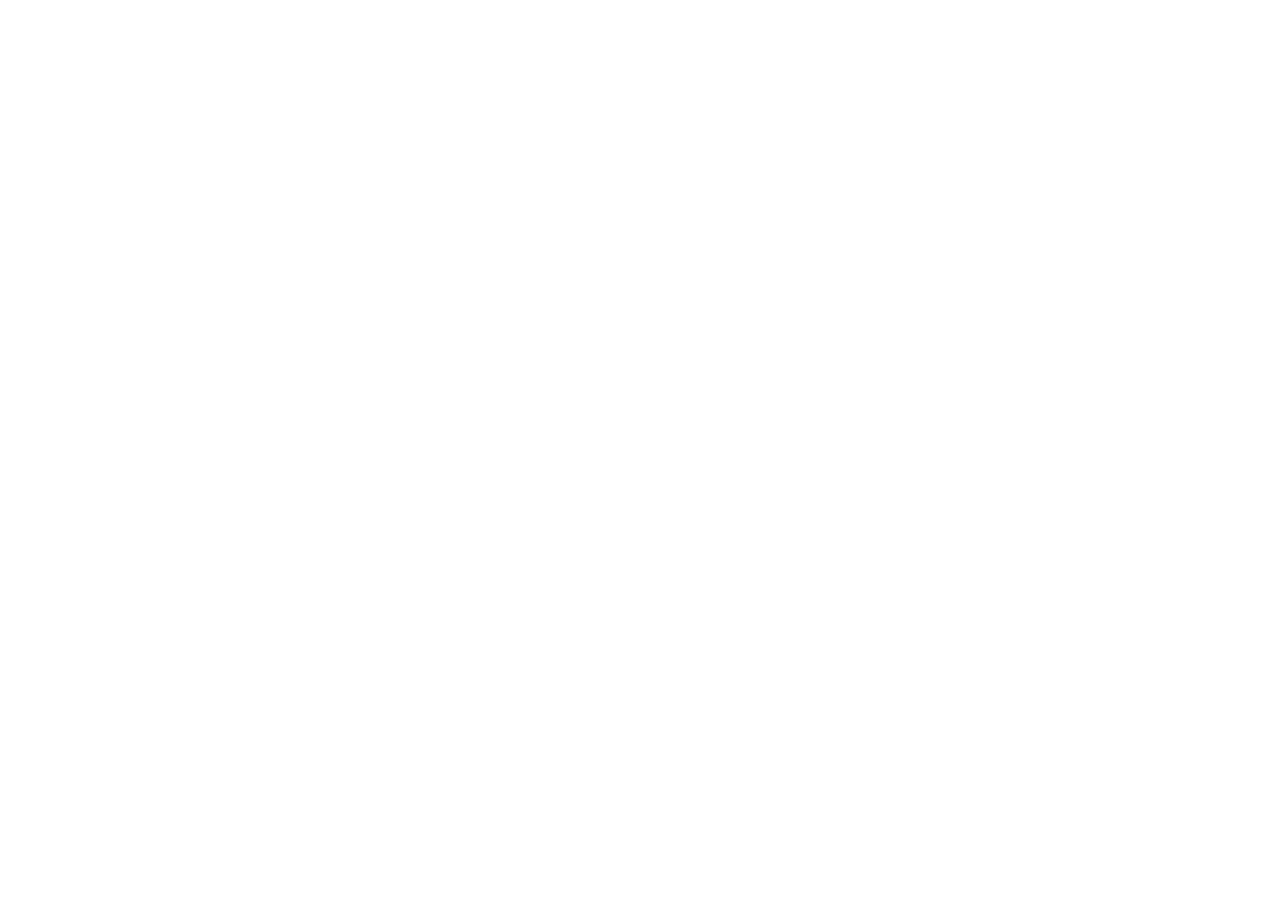
==== game.html @ 4a6ed597 "Initial Commit" ====
<html>
<head>
    <title>FB Tic Tac Toe</title>
    <script type="text/javascript" src="https://cdn.firebase.com/v0/firebase.js"></script>
    <script type='text/javascript' src='https://ajax.googleapis.com/ajax/libs/jquery/1.7.1/jquery.min.js'></script>
    <script type='text/javascript' src='https://cdn.firebase.com/v0/firebase-simple-login.js'></script>
    <link rel="stylesheet" type="text/css" href="custom.css">
</head>
<body>
	<div id="board"></div>

<script type='text/javascript' src='app.js'></script>
</body>
</html>
---- custom.css ----
table td {
	padding: 5px;
	margin: 5px;
	border: 1px solid black;
}
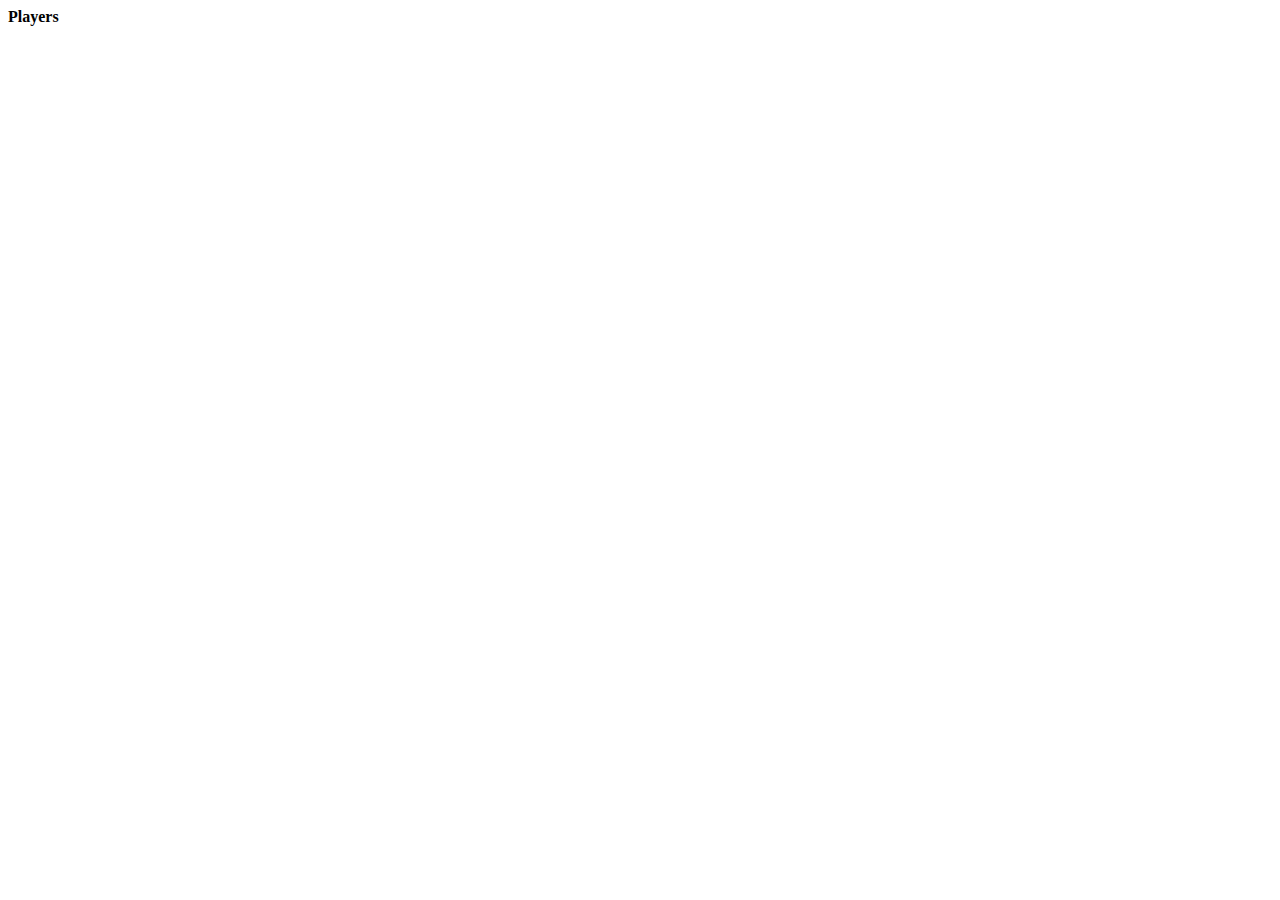
==== commit eb8bfa4c: "Add Facebook profile pictures to boards" ====
--- a/game.html
+++ b/game.html
@@ -7,7 +7,11 @@
     <link rel="stylesheet" type="text/css" href="custom.css">
 </head>
 <body>
+	<h2 id="gameTitle"></h2>
 	<div id="board"></div>
+	<div id="players">
+		<h4>Players</h4>
+	</div>
 
 <script type='text/javascript' src='app.js'></script>
 </body>
--- a/custom.css
+++ b/custom.css
@@ -1,5 +1,53 @@
+/*Index Page*/
+
+/*Board Page*/
+
 table td {
 	padding: 5px;
 	margin: 5px;
 	border: 1px solid black;
+}
+
+.winner {
+	background-color: #FF83FA;
+	display: inline-block;
+}
+
+.gameLink {
+	display: block;
+}
+
+.tile {
+	cursor: pointer;
+	width: 50px;
+	height: 50px;
+}
+
+#players {
+	width: 300px;
+}
+
+.playerName {
+	display: inline-block;
+	float: right;
+	margin: 15px 130px 0px 0px;
+}
+
+.emptyPic {
+	border: 1px solid black;
+	text-align: center;
+	width: 48px;
+	height: 48px;
+}
+
+.playerPhoto {
+	margin: 5px;
+}
+
+.join {
+	margin-top: -40px;
+}
+
+.player2 {
+	margin-top:-40px;
 }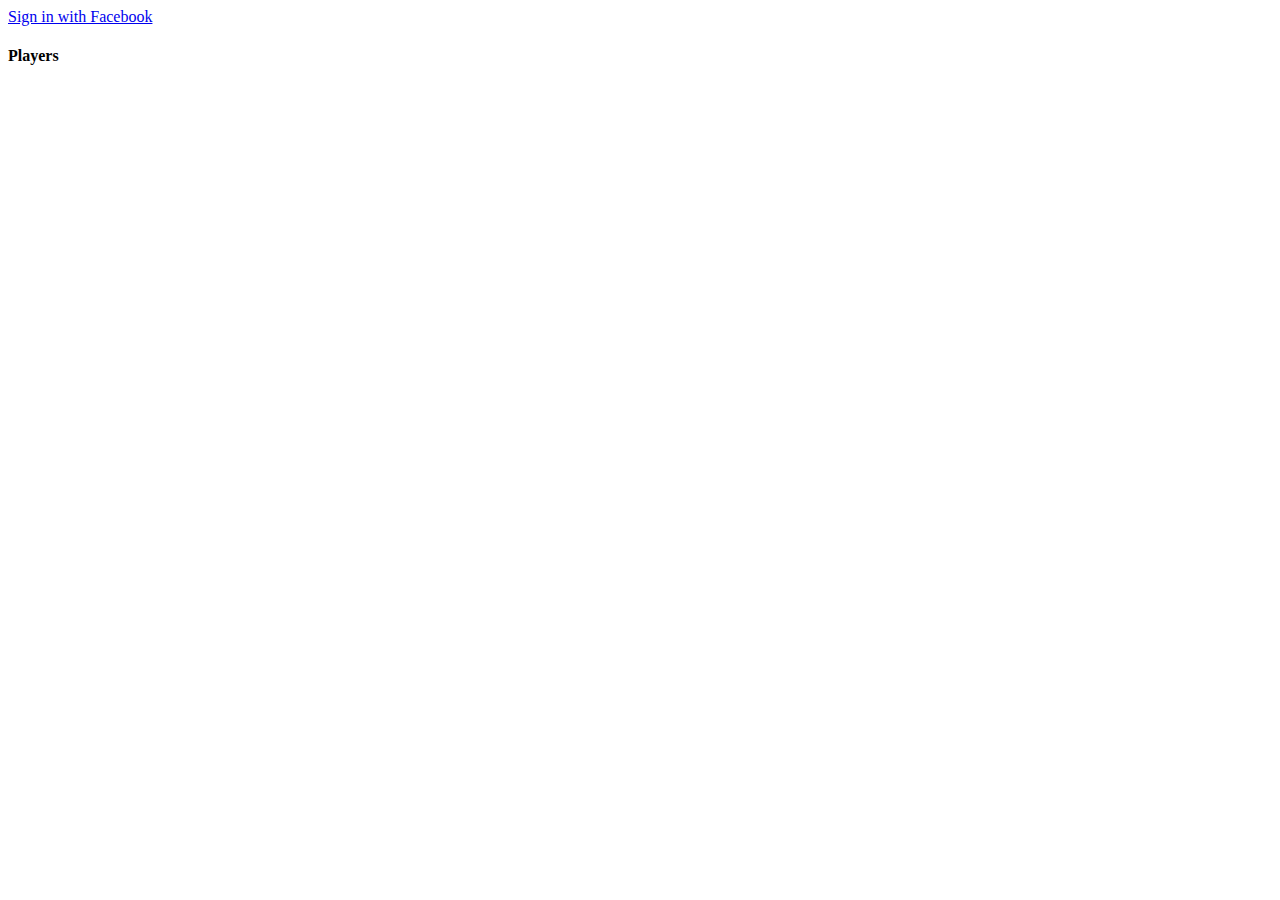
==== commit 43e9df2e: "Add styling to fb login button" ====
--- a/game.html
+++ b/game.html
@@ -8,6 +8,17 @@
 </head>
 <body>
 	<h2 id="gameTitle"></h2>
+
+	<div id="sign-in-buttons" class="sign-in-game">
+	    <div id="signed-in">
+	    </div>
+	    <div id="login">
+	        <a id="login-btn" href="#">
+	            <span>Sign in with Facebook</span>
+	        </a>
+	    </div>
+	</div>
+
 	<div id="board"></div>
 	<div id="players">
 		<h4>Players</h4>
--- a/custom.css
+++ b/custom.css
@@ -1,4 +1,8 @@
 /*Index Page*/
+
+#pageTitle {
+	text-align: center;
+}
 
 /*Board Page*/
 
@@ -50,4 +54,4 @@
 
 .player2 {
 	margin-top:-40px;
-}+}
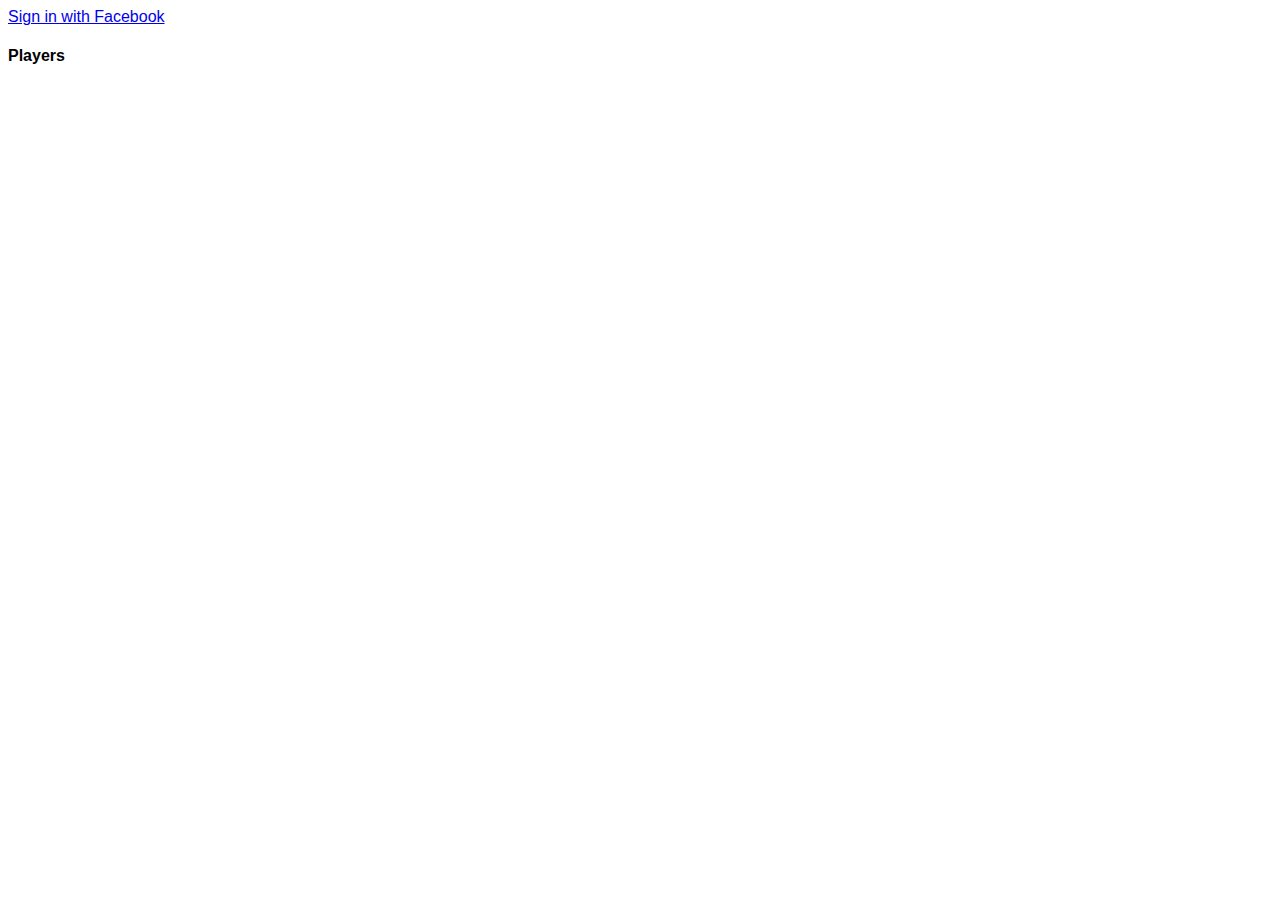
==== commit ccd74d93: "Refactor to keep track of current player" ====
--- a/game.html
+++ b/game.html
@@ -5,6 +5,7 @@
     <script type='text/javascript' src='https://ajax.googleapis.com/ajax/libs/jquery/1.7.1/jquery.min.js'></script>
     <script type='text/javascript' src='https://cdn.firebase.com/v0/firebase-simple-login.js'></script>
     <link rel="stylesheet" type="text/css" href="custom.css">
+    <link rel="stylesheet" type="text/css" href="buttons.css">
 </head>
 <body>
 	<h2 id="gameTitle"></h2>
@@ -22,6 +23,7 @@
 	<div id="board"></div>
 	<div id="players">
 		<h4>Players</h4>
+		<div id="playerNames"></div>
 	</div>
 
 <script type='text/javascript' src='app.js'></script>
--- a/custom.css
+++ b/custom.css
@@ -1,7 +1,16 @@
+body {
+	font-family: "HelveticaNeue-Light", "Helvetica Neue Light", "Helvetica Neue", Helvetica, Arial, "Lucida Grande", sans-serif;
+}
+
 /*Index Page*/
 
 #pageTitle {
 	text-align: center;
+}
+
+#gameName {
+	height: 30px;
+	font-size: 15px;
 }
 
 /*Board Page*/
--- a/buttons.css
+++ b/buttons.css
@@ -0,0 +1,803 @@
+@-webkit-keyframes glowing {
+  /* line 8, ../scss/partials/_glow.scss */
+  from {
+    -webkit-box-shadow: 0px 0px 0px rgba(44, 154, 219, 0.3), 0px 1px 2px rgba(0, 0, 0, 0.2);
+    -moz-box-shadow: 0px 0px 0px rgba(44, 154, 219, 0.3), 0px 1px 2px rgba(0, 0, 0, 0.2);
+    box-shadow: 0px 0px 0px rgba(44, 154, 219, 0.3), 0px 1px 2px rgba(0, 0, 0, 0.2);
+  }
+
+  /* line 9, ../scss/partials/_glow.scss */
+  50% {
+    -webkit-box-shadow: 0px 0px 16px rgba(44, 154, 219, 0.8), 0px 1px 2px rgba(0, 0, 0, 0.2);
+    -moz-box-shadow: 0px 0px 16px rgba(44, 154, 219, 0.8), 0px 1px 2px rgba(0, 0, 0, 0.2);
+    box-shadow: 0px 0px 16px rgba(44, 154, 219, 0.8), 0px 1px 2px rgba(0, 0, 0, 0.2);
+  }
+
+  /* line 10, ../scss/partials/_glow.scss */
+  to {
+    -webkit-box-shadow: 0px 0px 0px rgba(44, 154, 219, 0.3), 0px 1px 2px rgba(0, 0, 0, 0.2);
+    -moz-box-shadow: 0px 0px 0px rgba(44, 154, 219, 0.3), 0px 1px 2px rgba(0, 0, 0, 0.2);
+    box-shadow: 0px 0px 0px rgba(44, 154, 219, 0.3), 0px 1px 2px rgba(0, 0, 0, 0.2);
+  }
+}
+
+@-khtml-keyframes glowing {
+  /* line 14, ../scss/partials/_glow.scss */
+  from {
+    -webkit-box-shadow: 0px 0px 0px rgba(44, 154, 219, 0.3), 0px 1px 2px rgba(0, 0, 0, 0.2);
+    -moz-box-shadow: 0px 0px 0px rgba(44, 154, 219, 0.3), 0px 1px 2px rgba(0, 0, 0, 0.2);
+    box-shadow: 0px 0px 0px rgba(44, 154, 219, 0.3), 0px 1px 2px rgba(0, 0, 0, 0.2);
+  }
+
+  /* line 15, ../scss/partials/_glow.scss */
+  50% {
+    -webkit-box-shadow: 0px 0px 16px rgba(44, 154, 219, 0.8), 0px 1px 2px rgba(0, 0, 0, 0.2);
+    -moz-box-shadow: 0px 0px 16px rgba(44, 154, 219, 0.8), 0px 1px 2px rgba(0, 0, 0, 0.2);
+    box-shadow: 0px 0px 16px rgba(44, 154, 219, 0.8), 0px 1px 2px rgba(0, 0, 0, 0.2);
+  }
+
+  /* line 16, ../scss/partials/_glow.scss */
+  to {
+    -webkit-box-shadow: 0px 0px 0px rgba(44, 154, 219, 0.3), 0px 1px 2px rgba(0, 0, 0, 0.2);
+    -moz-box-shadow: 0px 0px 0px rgba(44, 154, 219, 0.3), 0px 1px 2px rgba(0, 0, 0, 0.2);
+    box-shadow: 0px 0px 0px rgba(44, 154, 219, 0.3), 0px 1px 2px rgba(0, 0, 0, 0.2);
+  }
+}
+
+@-moz-keyframes glowing {
+  /* line 20, ../scss/partials/_glow.scss */
+  from {
+    -webkit-box-shadow: 0px 0px 0px rgba(44, 154, 219, 0.3), 0px 1px 2px rgba(0, 0, 0, 0.2);
+    -moz-box-shadow: 0px 0px 0px rgba(44, 154, 219, 0.3), 0px 1px 2px rgba(0, 0, 0, 0.2);
+    box-shadow: 0px 0px 0px rgba(44, 154, 219, 0.3), 0px 1px 2px rgba(0, 0, 0, 0.2);
+  }
+
+  /* line 21, ../scss/partials/_glow.scss */
+  50% {
+    -webkit-box-shadow: 0px 0px 16px rgba(44, 154, 219, 0.8), 0px 1px 2px rgba(0, 0, 0, 0.2);
+    -moz-box-shadow: 0px 0px 16px rgba(44, 154, 219, 0.8), 0px 1px 2px rgba(0, 0, 0, 0.2);
+    box-shadow: 0px 0px 16px rgba(44, 154, 219, 0.8), 0px 1px 2px rgba(0, 0, 0, 0.2);
+  }
+
+  /* line 22, ../scss/partials/_glow.scss */
+  to {
+    -webkit-box-shadow: 0px 0px 0px rgba(44, 154, 219, 0.3), 0px 1px 2px rgba(0, 0, 0, 0.2);
+    -moz-box-shadow: 0px 0px 0px rgba(44, 154, 219, 0.3), 0px 1px 2px rgba(0, 0, 0, 0.2);
+    box-shadow: 0px 0px 0px rgba(44, 154, 219, 0.3), 0px 1px 2px rgba(0, 0, 0, 0.2);
+  }
+}
+
+@-ms-keyframes glowing {
+  /* line 26, ../scss/partials/_glow.scss */
+  from {
+    -webkit-box-shadow: 0px 0px 0px rgba(44, 154, 219, 0.3), 0px 1px 2px rgba(0, 0, 0, 0.2);
+    -moz-box-shadow: 0px 0px 0px rgba(44, 154, 219, 0.3), 0px 1px 2px rgba(0, 0, 0, 0.2);
+    box-shadow: 0px 0px 0px rgba(44, 154, 219, 0.3), 0px 1px 2px rgba(0, 0, 0, 0.2);
+  }
+
+  /* line 27, ../scss/partials/_glow.scss */
+  50% {
+    -webkit-box-shadow: 0px 0px 16px rgba(44, 154, 219, 0.8), 0px 1px 2px rgba(0, 0, 0, 0.2);
+    -moz-box-shadow: 0px 0px 16px rgba(44, 154, 219, 0.8), 0px 1px 2px rgba(0, 0, 0, 0.2);
+    box-shadow: 0px 0px 16px rgba(44, 154, 219, 0.8), 0px 1px 2px rgba(0, 0, 0, 0.2);
+  }
+
+  /* line 28, ../scss/partials/_glow.scss */
+  to {
+    -webkit-box-shadow: 0px 0px 0px rgba(44, 154, 219, 0.3), 0px 1px 2px rgba(0, 0, 0, 0.2);
+    -moz-box-shadow: 0px 0px 0px rgba(44, 154, 219, 0.3), 0px 1px 2px rgba(0, 0, 0, 0.2);
+    box-shadow: 0px 0px 0px rgba(44, 154, 219, 0.3), 0px 1px 2px rgba(0, 0, 0, 0.2);
+  }
+}
+
+@-o-keyframes glowing {
+  /* line 32, ../scss/partials/_glow.scss */
+  from {
+    -webkit-box-shadow: 0px 0px 0px rgba(44, 154, 219, 0.3), 0px 1px 2px rgba(0, 0, 0, 0.2);
+    -moz-box-shadow: 0px 0px 0px rgba(44, 154, 219, 0.3), 0px 1px 2px rgba(0, 0, 0, 0.2);
+    box-shadow: 0px 0px 0px rgba(44, 154, 219, 0.3), 0px 1px 2px rgba(0, 0, 0, 0.2);
+  }
+
+  /* line 33, ../scss/partials/_glow.scss */
+  50% {
+    -webkit-box-shadow: 0px 0px 16px rgba(44, 154, 219, 0.8), 0px 1px 2px rgba(0, 0, 0, 0.2);
+    -moz-box-shadow: 0px 0px 16px rgba(44, 154, 219, 0.8), 0px 1px 2px rgba(0, 0, 0, 0.2);
+    box-shadow: 0px 0px 16px rgba(44, 154, 219, 0.8), 0px 1px 2px rgba(0, 0, 0, 0.2);
+  }
+
+  /* line 34, ../scss/partials/_glow.scss */
+  to {
+    -webkit-box-shadow: 0px 0px 0px rgba(44, 154, 219, 0.3), 0px 1px 2px rgba(0, 0, 0, 0.2);
+    -moz-box-shadow: 0px 0px 0px rgba(44, 154, 219, 0.3), 0px 1px 2px rgba(0, 0, 0, 0.2);
+    box-shadow: 0px 0px 0px rgba(44, 154, 219, 0.3), 0px 1px 2px rgba(0, 0, 0, 0.2);
+  }
+}
+
+@keyframes glowing {
+  /* line 38, ../scss/partials/_glow.scss */
+  from {
+    -webkit-box-shadow: 0px 0px 0px rgba(44, 154, 219, 0.3), 0px 1px 2px rgba(0, 0, 0, 0.2);
+    -moz-box-shadow: 0px 0px 0px rgba(44, 154, 219, 0.3), 0px 1px 2px rgba(0, 0, 0, 0.2);
+    box-shadow: 0px 0px 0px rgba(44, 154, 219, 0.3), 0px 1px 2px rgba(0, 0, 0, 0.2);
+  }
+
+  /* line 39, ../scss/partials/_glow.scss */
+  50% {
+    -webkit-box-shadow: 0px 0px 16px rgba(44, 154, 219, 0.8), 0px 1px 2px rgba(0, 0, 0, 0.2);
+    -moz-box-shadow: 0px 0px 16px rgba(44, 154, 219, 0.8), 0px 1px 2px rgba(0, 0, 0, 0.2);
+    box-shadow: 0px 0px 16px rgba(44, 154, 219, 0.8), 0px 1px 2px rgba(0, 0, 0, 0.2);
+  }
+
+  /* line 40, ../scss/partials/_glow.scss */
+  to {
+    -webkit-box-shadow: 0px 0px 0px rgba(44, 154, 219, 0.3), 0px 1px 2px rgba(0, 0, 0, 0.2);
+    -moz-box-shadow: 0px 0px 0px rgba(44, 154, 219, 0.3), 0px 1px 2px rgba(0, 0, 0, 0.2);
+    box-shadow: 0px 0px 0px rgba(44, 154, 219, 0.3), 0px 1px 2px rgba(0, 0, 0, 0.2);
+  }
+}
+
+/* line 25, ../scss/partials/_buttons.scss */
+.button {
+  -webkit-box-shadow: inset 0px 1px 0px rgba(255, 255, 255, 0.5), 0px 1px 2px rgba(0, 0, 0, 0.15);
+  -moz-box-shadow: inset 0px 1px 0px rgba(255, 255, 255, 0.5), 0px 1px 2px rgba(0, 0, 0, 0.15);
+  box-shadow: inset 0px 1px 0px rgba(255, 255, 255, 0.5), 0px 1px 2px rgba(0, 0, 0, 0.15);
+  background-color: #eeeeee;
+  background: -webkit-gradient(linear, 50% 0%, 50% 100%, color-stop(0%, #fbfbfb), color-stop(100%, #e1e1e1));
+  background: -webkit-linear-gradient(top, #fbfbfb, #e1e1e1);
+  background: -moz-linear-gradient(top, #fbfbfb, #e1e1e1);
+  background: -o-linear-gradient(top, #fbfbfb, #e1e1e1);
+  background: linear-gradient(top, #fbfbfb, #e1e1e1);
+  display: -moz-inline-stack;
+  display: inline-block;
+  vertical-align: middle;
+  *vertical-align: auto;
+  zoom: 1;
+  *display: inline;
+  border: 1px solid #d4d4d4;
+  height: 32px;
+  line-height: 32px;
+  padding: 0px 25.6px;
+  font-weight: 300;
+  font-size: 14px;
+  font-family: "HelveticaNeue-Light", "Helvetica Neue Light", "Helvetica Neue", Helvetica, Arial, "Lucida Grande", sans-serif;
+  color: #666666;
+  text-shadow: 0 1px 1px white;
+  margin: 0;
+  text-decoration: none;
+  text-align: center;
+}
+/* line 43, ../scss/partials/_buttons.scss */
+.button:hover {
+  background-color: #eeeeee;
+  background: -webkit-gradient(linear, 50% 0%, 50% 100%, color-stop(0%, #ffffff), color-stop(100%, #dcdcdc));
+  background: -webkit-linear-gradient(top, #ffffff, #dcdcdc);
+  background: -moz-linear-gradient(top, #ffffff, #dcdcdc);
+  background: -o-linear-gradient(top, #ffffff, #dcdcdc);
+  background: linear-gradient(top, #ffffff, #dcdcdc);
+}
+/* line 47, ../scss/partials/_buttons.scss */
+.button:active {
+  -webkit-box-shadow: inset 0px 1px 3px rgba(0, 0, 0, 0.3), 0px 1px 0px white;
+  -moz-box-shadow: inset 0px 1px 3px rgba(0, 0, 0, 0.3), 0px 1px 0px white;
+  box-shadow: inset 0px 1px 3px rgba(0, 0, 0, 0.3), 0px 1px 0px white;
+  text-shadow: 0px 1px 0px rgba(255, 255, 255, 0.4);
+  background: #eeeeee;
+  color: #bbbbbb;
+}
+/* line 53, ../scss/partials/_buttons.scss */
+.button:focus {
+  outline: none;
+}
+
+/* line 59, ../scss/partials/_buttons.scss */
+input.button, button.button {
+  height: 34px;
+  cursor: pointer;
+}
+
+/* line 65, ../scss/partials/_buttons.scss */
+.button-block {
+  display: block;
+}
+
+/* line 74, ../scss/partials/_buttons.scss */
+.button.disabled,
+.button.disabled:hover,
+.button.disabled:active,
+input.button:disabled,
+button.button:disabled {
+  -webkit-box-shadow: 0px 1px 2px rgba(0, 0, 0, 0.1);
+  -moz-box-shadow: 0px 1px 2px rgba(0, 0, 0, 0.1);
+  box-shadow: 0px 1px 2px rgba(0, 0, 0, 0.1);
+  background: #EEE;
+  border: 1px solid #DDD;
+  text-shadow: 0 1px 1px white;
+  color: #CCC;
+  cursor: default;
+}
+
+/* line 84, ../scss/partials/_buttons.scss */
+.button-wrap {
+  background: -webkit-gradient(linear, 50% 0%, 50% 100%, color-stop(0%, #e3e3e3), color-stop(100%, #f2f2f2));
+  background: -webkit-linear-gradient(top, #e3e3e3, #f2f2f2);
+  background: -moz-linear-gradient(top, #e3e3e3, #f2f2f2);
+  background: -o-linear-gradient(top, #e3e3e3, #f2f2f2);
+  background: linear-gradient(top, #e3e3e3, #f2f2f2);
+  -webkit-border-radius: 200px;
+  -moz-border-radius: 200px;
+  -ms-border-radius: 200px;
+  -o-border-radius: 200px;
+  border-radius: 200px;
+  -webkit-box-shadow: inset 0px 1px 3px rgba(0, 0, 0, 0.04);
+  -moz-box-shadow: inset 0px 1px 3px rgba(0, 0, 0, 0.04);
+  box-shadow: inset 0px 1px 3px rgba(0, 0, 0, 0.04);
+  padding: 10px;
+  display: inline-block;
+}
+
+/* line 100, ../scss/partials/_buttons.scss */
+.button-rounded {
+  -webkit-border-radius: 3px;
+  -moz-border-radius: 3px;
+  -ms-border-radius: 3px;
+  -o-border-radius: 3px;
+  border-radius: 3px;
+}
+
+/* line 100, ../scss/partials/_buttons.scss */
+.button-pill {
+  -webkit-border-radius: 50px;
+  -moz-border-radius: 50px;
+  -ms-border-radius: 50px;
+  -o-border-radius: 50px;
+  border-radius: 50px;
+}
+
+/* line 100, ../scss/partials/_buttons.scss */
+.button-circle {
+  -webkit-border-radius: 240px;
+  -moz-border-radius: 240px;
+  -ms-border-radius: 240px;
+  -o-border-radius: 240px;
+  border-radius: 240px;
+  -webkit-box-shadow: inset 0px 1px 1px rgba(255, 255, 255, 0.5), 0px 1px 2px rgba(0, 0, 0, 0.2);
+  -moz-box-shadow: inset 0px 1px 1px rgba(255, 255, 255, 0.5), 0px 1px 2px rgba(0, 0, 0, 0.2);
+  box-shadow: inset 0px 1px 1px rgba(255, 255, 255, 0.5), 0px 1px 2px rgba(0, 0, 0, 0.2);
+  width: 120px;
+  line-height: 120px;
+  height: 120px;
+  padding: 0px;
+  border-width: 4px;
+  font-size: 18px;
+}
+
+/* line 135, ../scss/partials/_buttons.scss */
+.button-primary {
+  background: -webkit-gradient(linear, 50% 0%, 50% 100%, color-stop(0%, #89d3df), color-stop(100%, #61c3d3));
+  background: -webkit-linear-gradient(top, #89d3df, #61c3d3);
+  background: -moz-linear-gradient(top, #89d3df, #61c3d3);
+  background: -o-linear-gradient(top, #89d3df, #61c3d3);
+  background: linear-gradient(top, #89d3df, #61c3d3);
+  background-color: #75cbd9;
+  border-color: #4dbcce;
+  color: white;
+  text-shadow: 0 -1px 1px rgba(39, 128, 142, 0.35);
+}
+/* line 142, ../scss/partials/_buttons.scss */
+.button-primary:hover {
+  background-color: #75cbd9;
+  background: -webkit-gradient(linear, 50% 0%, 50% 100%, color-stop(0%, #9ddae4), color-stop(100%, #61c3d3));
+  background: -webkit-linear-gradient(top, #9ddae4, #61c3d3);
+  background: -moz-linear-gradient(top, #9ddae4, #61c3d3);
+  background: -o-linear-gradient(top, #9ddae4, #61c3d3);
+  background: linear-gradient(top, #9ddae4, #61c3d3);
+}
+/* line 146, ../scss/partials/_buttons.scss */
+.button-primary:active {
+  background: #87bec7;
+  color: #32a3b6;
+}
+
+/* line 135, ../scss/partials/_buttons.scss */
+.button-action {
+  background: -webkit-gradient(linear, 50% 0%, 50% 100%, color-stop(0%, #c3ef95), color-stop(100%, #a9e969));
+  background: -webkit-linear-gradient(top, #c3ef95, #a9e969);
+  background: -moz-linear-gradient(top, #c3ef95, #a9e969);
+  background: -o-linear-gradient(top, #c3ef95, #a9e969);
+  background: linear-gradient(top, #c3ef95, #a9e969);
+  background-color: #b6ec7f;
+  border-color: #9de553;
+  color: white;
+  text-shadow: 0 -1px 1px rgba(106, 183, 27, 0.35);
+}
+/* line 142, ../scss/partials/_buttons.scss */
+.button-action:hover {
+  background-color: #b6ec7f;
+  background: -webkit-gradient(linear, 50% 0%, 50% 100%, color-stop(0%, #cff3ab), color-stop(100%, #a9e969));
+  background: -webkit-linear-gradient(top, #cff3ab, #a9e969);
+  background: -moz-linear-gradient(top, #cff3ab, #a9e969);
+  background: -o-linear-gradient(top, #cff3ab, #a9e969);
+  background: linear-gradient(top, #cff3ab, #a9e969);
+}
+/* line 146, ../scss/partials/_buttons.scss */
+.button-action:active {
+  background: #b6dd8e;
+  color: #83df26;
+}
+
+/* line 135, ../scss/partials/_buttons.scss */
+.button-highlight {
+  background: -webkit-gradient(linear, 50% 0%, 50% 100%, color-stop(0%, #a88e5d), color-stop(100%, #887349));
+  background: -webkit-linear-gradient(top, #a88e5d, #887349);
+  background: -moz-linear-gradient(top, #a88e5d, #887349);
+  background: -o-linear-gradient(top, #a88e5d, #887349);
+  background: linear-gradient(top, #a88e5d, #887349);
+  background-color: #998152;
+  border-color: #786540;
+  color: white;
+  text-shadow: 0 -1px 1px rgba(53, 45, 29, 0.35);
+}
+/* line 142, ../scss/partials/_buttons.scss */
+.button-highlight:hover {
+  background-color: #998152;
+  background: -webkit-gradient(linear, 50% 0%, 50% 100%, color-stop(0%, #b19a6d), color-stop(100%, #887349));
+  background: -webkit-linear-gradient(top, #b19a6d, #887349);
+  background: -moz-linear-gradient(top, #b19a6d, #887349);
+  background: -o-linear-gradient(top, #b19a6d, #887349);
+  background: linear-gradient(top, #b19a6d, #887349);
+}
+/* line 146, ../scss/partials/_buttons.scss */
+.button-highlight:active {
+  background: #82796a;
+  color: #57492e;
+}
+
+/* line 135, ../scss/partials/_buttons.scss */
+.button-caution {
+  background: -webkit-gradient(linear, 50% 0%, 50% 100%, color-stop(0%, #f79c9c), color-stop(100%, #f36c6e));
+  background: -webkit-linear-gradient(top, #f79c9c, #f36c6e);
+  background: -moz-linear-gradient(top, #f79c9c, #f36c6e);
+  background: -o-linear-gradient(top, #f79c9c, #f36c6e);
+  background: linear-gradient(top, #f79c9c, #f36c6e);
+  background-color: #f58485;
+  border-color: #f15556;
+  color: white;
+  text-shadow: 0 -1px 1px rgba(207, 17, 19, 0.35);
+}
+/* line 142, ../scss/partials/_buttons.scss */
+.button-caution:hover {
+  background-color: #f58485;
+  background: -webkit-gradient(linear, 50% 0%, 50% 100%, color-stop(0%, #f9b3b4), color-stop(100%, #f36c6e));
+  background: -webkit-linear-gradient(top, #f9b3b4, #f36c6e);
+  background: -moz-linear-gradient(top, #f9b3b4, #f36c6e);
+  background: -o-linear-gradient(top, #f9b3b4, #f36c6e);
+  background: linear-gradient(top, #f9b3b4, #f36c6e);
+}
+/* line 146, ../scss/partials/_buttons.scss */
+.button-caution:active {
+  background: #e89192;
+  color: #ed2627;
+}
+
+/* line 135, ../scss/partials/_buttons.scss */
+.button-royal {
+  background: -webkit-gradient(linear, 50% 0%, 50% 100%, color-stop(0%, #9b7ac9), color-stop(100%, #7f56bb));
+  background: -webkit-linear-gradient(top, #9b7ac9, #7f56bb);
+  background: -moz-linear-gradient(top, #9b7ac9, #7f56bb);
+  background: -o-linear-gradient(top, #9b7ac9, #7f56bb);
+  background: linear-gradient(top, #9b7ac9, #7f56bb);
+  background-color: #8d68c2;
+  border-color: #7247b0;
+  color: white;
+  text-shadow: 0 -1px 1px rgba(67, 42, 103, 0.35);
+}
+/* line 142, ../scss/partials/_buttons.scss */
+.button-royal:hover {
+  background-color: #8d68c2;
+  background: -webkit-gradient(linear, 50% 0%, 50% 100%, color-stop(0%, #a88cd1), color-stop(100%, #7f56bb));
+  background: -webkit-linear-gradient(top, #a88cd1, #7f56bb);
+  background: -moz-linear-gradient(top, #a88cd1, #7f56bb);
+  background: -o-linear-gradient(top, #a88cd1, #7f56bb);
+  background: linear-gradient(top, #a88cd1, #7f56bb);
+}
+/* line 146, ../scss/partials/_buttons.scss */
+.button-royal:active {
+  background: #917dad;
+  color: #5b388c;
+}
+
+/* line 160, ../scss/partials/_buttons.scss */
+.button-flat {
+  -webkit-box-shadow: none;
+  -moz-box-shadow: none;
+  box-shadow: none;
+  -webkit-transition-property: background;
+  -moz-transition-property: background;
+  -o-transition-property: background;
+  transition-property: background;
+  -webkit-transition-duration: 0.3s;
+  -moz-transition-duration: 0.3s;
+  -o-transition-duration: 0.3s;
+  transition-duration: 0.3s;
+  background: #eeeeee;
+  border: none;
+  text-shadow: none;
+}
+/* line 169, ../scss/partials/_buttons.scss */
+.button-flat:hover {
+  background: #fbfbfb;
+}
+/* line 172, ../scss/partials/_buttons.scss */
+.button-flat:active {
+  -webkit-transition-duration: 0s;
+  -moz-transition-duration: 0s;
+  -o-transition-duration: 0s;
+  transition-duration: 0s;
+  background: #eeeeee;
+  color: #bbbbbb;
+}
+/* line 177, ../scss/partials/_buttons.scss */
+.button-flat.disabled {
+  -webkit-box-shadow: none;
+  -moz-box-shadow: none;
+  box-shadow: none;
+}
+
+/* line 189, ../scss/partials/_buttons.scss */
+.button-flat-primary {
+  -webkit-box-shadow: none;
+  -moz-box-shadow: none;
+  box-shadow: none;
+  -webkit-transition-property: background;
+  -moz-transition-property: background;
+  -o-transition-property: background;
+  transition-property: background;
+  -webkit-transition-duration: 0.3s;
+  -moz-transition-duration: 0.3s;
+  -o-transition-duration: 0.3s;
+  transition-duration: 0.3s;
+  background: #75cbd9;
+  color: white;
+  text-shadow: none;
+  border: none;
+}
+/* line 198, ../scss/partials/_buttons.scss */
+.button-flat-primary:hover {
+  background: #89d3df;
+}
+/* line 201, ../scss/partials/_buttons.scss */
+.button-flat-primary:active {
+  -webkit-transition-duration: 0s;
+  -moz-transition-duration: 0s;
+  -o-transition-duration: 0s;
+  transition-duration: 0s;
+  background: #87bec7;
+  color: #39b4c8;
+}
+/* line 206, ../scss/partials/_buttons.scss */
+.button-flat-primary.disabled {
+  -webkit-box-shadow: none;
+  -moz-box-shadow: none;
+  box-shadow: none;
+}
+
+/* line 189, ../scss/partials/_buttons.scss */
+.button-flat-action {
+  -webkit-box-shadow: none;
+  -moz-box-shadow: none;
+  box-shadow: none;
+  -webkit-transition-property: background;
+  -moz-transition-property: background;
+  -o-transition-property: background;
+  transition-property: background;
+  -webkit-transition-duration: 0.3s;
+  -moz-transition-duration: 0.3s;
+  -o-transition-duration: 0.3s;
+  transition-duration: 0.3s;
+  background: #b6ec7f;
+  color: white;
+  text-shadow: none;
+  border: none;
+}
+/* line 198, ../scss/partials/_buttons.scss */
+.button-flat-action:hover {
+  background: #c3ef95;
+}
+/* line 201, ../scss/partials/_buttons.scss */
+.button-flat-action:active {
+  -webkit-transition-duration: 0s;
+  -moz-transition-duration: 0s;
+  -o-transition-duration: 0s;
+  transition-duration: 0s;
+  background: #b6dd8e;
+  color: #90e23c;
+}
+/* line 206, ../scss/partials/_buttons.scss */
+.button-flat-action.disabled {
+  -webkit-box-shadow: none;
+  -moz-box-shadow: none;
+  box-shadow: none;
+}
+
+/* line 189, ../scss/partials/_buttons.scss */
+.button-flat-highlight {
+  -webkit-box-shadow: none;
+  -moz-box-shadow: none;
+  box-shadow: none;
+  -webkit-transition-property: background;
+  -moz-transition-property: background;
+  -o-transition-property: background;
+  transition-property: background;
+  -webkit-transition-duration: 0.3s;
+  -moz-transition-duration: 0.3s;
+  -o-transition-duration: 0.3s;
+  transition-duration: 0.3s;
+  background: #998152;
+  color: white;
+  text-shadow: none;
+  border: none;
+}
+/* line 198, ../scss/partials/_buttons.scss */
+.button-flat-highlight:hover {
+  background: #a88e5d;
+}
+/* line 201, ../scss/partials/_buttons.scss */
+.button-flat-highlight:active {
+  -webkit-transition-duration: 0s;
+  -moz-transition-duration: 0s;
+  -o-transition-duration: 0s;
+  transition-duration: 0s;
+  background: #82796a;
+  color: #675737;
+}
+/* line 206, ../scss/partials/_buttons.scss */
+.button-flat-highlight.disabled {
+  -webkit-box-shadow: none;
+  -moz-box-shadow: none;
+  box-shadow: none;
+}
+
+/* line 189, ../scss/partials/_buttons.scss */
+.button-flat-caution {
+  -webkit-box-shadow: none;
+  -moz-box-shadow: none;
+  box-shadow: none;
+  -webkit-transition-property: background;
+  -moz-transition-property: background;
+  -o-transition-property: background;
+  transition-property: background;
+  -webkit-transition-duration: 0.3s;
+  -moz-transition-duration: 0.3s;
+  -o-transition-duration: 0.3s;
+  transition-duration: 0.3s;
+  background: #f58485;
+  color: white;
+  text-shadow: none;
+  border: none;
+}
+/* line 198, ../scss/partials/_buttons.scss */
+.button-flat-caution:hover {
+  background: #f79c9c;
+}
+/* line 201, ../scss/partials/_buttons.scss */
+.button-flat-caution:active {
+  -webkit-transition-duration: 0s;
+  -moz-transition-duration: 0s;
+  -o-transition-duration: 0s;
+  transition-duration: 0s;
+  background: #e89192;
+  color: #ef3d3f;
+}
+/* line 206, ../scss/partials/_buttons.scss */
+.button-flat-caution.disabled {
+  -webkit-box-shadow: none;
+  -moz-box-shadow: none;
+  box-shadow: none;
+}
+
+/* line 189, ../scss/partials/_buttons.scss */
+.button-flat-royal {
+  -webkit-box-shadow: none;
+  -moz-box-shadow: none;
+  box-shadow: none;
+  -webkit-transition-property: background;
+  -moz-transition-property: background;
+  -o-transition-property: background;
+  transition-property: background;
+  -webkit-transition-duration: 0.3s;
+  -moz-transition-duration: 0.3s;
+  -o-transition-duration: 0.3s;
+  transition-duration: 0.3s;
+  background: #8d68c2;
+  color: white;
+  text-shadow: none;
+  border: none;
+}
+/* line 198, ../scss/partials/_buttons.scss */
+.button-flat-royal:hover {
+  background: #9b7ac9;
+}
+/* line 201, ../scss/partials/_buttons.scss */
+.button-flat-royal:active {
+  -webkit-transition-duration: 0s;
+  -moz-transition-duration: 0s;
+  -o-transition-duration: 0s;
+  transition-duration: 0s;
+  background: #917dad;
+  color: #66409e;
+}
+/* line 206, ../scss/partials/_buttons.scss */
+.button-flat-royal.disabled {
+  -webkit-box-shadow: none;
+  -moz-box-shadow: none;
+  box-shadow: none;
+}
+
+/* line 221, ../scss/partials/_buttons.scss */
+.button-large {
+  font-size: 19px;
+  height: 38.4px;
+  line-height: 38.4px;
+  padding: 0px 30.72px;
+}
+
+/* line 245, ../scss/partials/_buttons.scss */
+input.button-large, button.button-large {
+  height: 40.4px;
+}
+
+/* line 221, ../scss/partials/_buttons.scss */
+.button-small {
+  font-size: 16px;
+  height: 25.6px;
+  line-height: 25.6px;
+  padding: 0px 20.48px;
+}
+
+/* line 245, ../scss/partials/_buttons.scss */
+input.button-small, button.button-small {
+  height: 27.6px;
+}
+
+/* line 221, ../scss/partials/_buttons.scss */
+.button-tiny {
+  font-size: 12px;
+  height: 22.4px;
+  line-height: 22.4px;
+  padding: 0px 17.92px;
+}
+
+/* line 245, ../scss/partials/_buttons.scss */
+input.button-tiny, button.button-tiny {
+  height: 24.4px;
+}
+
+/* line 265, ../scss/partials/_buttons.scss */
+.button.glow {
+  -webkit-animation-duration: 3s;
+  -moz-animation-duration: 3s;
+  -ms-animation-duration: 3s;
+  -o-animation-duration: 3s;
+  animation-duration: 3s;
+  -webkit-animation-iteration-count: infinite;
+  -khtml-animation-iteration-count: infinite;
+  -moz-animation-iteration-count: infinite;
+  -ms-animation-iteration-count: infinite;
+  -o-animation-iteration-count: infinite;
+  animation-iteration-count: infinite;
+  -webkit-animation-name: glowing;
+  -khtml-animation-name: glowing;
+  -moz-animation-name: glowing;
+  -ms-animation-name: glowing;
+  -o-animation-name: glowing;
+  animation-name: glowing;
+}
+/* line 268, ../scss/partials/_buttons.scss */
+.button.glow:active {
+  -webkit-animation-name: none;
+  -moz-animation-name: none;
+  -ms-animation-name: none;
+  -o-animation-name: none;
+  animation-name: none;
+  -webkit-box-shadow: inset 0px 1px 3px rgba(0, 0, 0, 0.3), 0px 1px 0px white;
+  -moz-box-shadow: inset 0px 1px 3px rgba(0, 0, 0, 0.3), 0px 1px 0px white;
+  box-shadow: inset 0px 1px 3px rgba(0, 0, 0, 0.3), 0px 1px 0px white;
+}
+
+/* line 279, ../scss/partials/_buttons.scss */
+.button-dropdown {
+  position: relative;
+  overflow: visible;
+  display: inline-block;
+}
+/* line 284, ../scss/partials/_buttons.scss */
+.button-dropdown .button-overlay {
+  position: fixed;
+  top: 0px;
+  left: 0px;
+  right: 0px;
+  bottom: 0px;
+  z-index: 999;
+}
+/* line 295, ../scss/partials/_buttons.scss */
+.button-dropdown .button .icon-caret-down {
+  font-size: 90%;
+  margin: 0px 0px 0px 3px;
+  vertical-align: middle;
+}
+/* line 302, ../scss/partials/_buttons.scss */
+.button-dropdown ul.button-dropdown-menu-below {
+  top: 115%;
+}
+/* line 305, ../scss/partials/_buttons.scss */
+.button-dropdown ul.button-dropdown-menu-above {
+  bottom: 115%;
+  top: auto;
+}
+/* line 311, ../scss/partials/_buttons.scss */
+.button-dropdown ul {
+  -webkit-box-shadow: 0px 3px 6px rgba(0, 0, 0, 0.6);
+  -moz-box-shadow: 0px 3px 6px rgba(0, 0, 0, 0.6);
+  box-shadow: 0px 3px 6px rgba(0, 0, 0, 0.6);
+  -webkit-border-radius: 3px;
+  -moz-border-radius: 3px;
+  -ms-border-radius: 3px;
+  -o-border-radius: 3px;
+  border-radius: 3px;
+  display: none;
+  position: absolute;
+  background: #fcfcfc;
+  top: -2px;
+  left: -2px;
+  z-index: 1000;
+  padding: 0px;
+  margin: 0px;
+  list-style-type: none;
+  min-width: 102%;
+}
+/* line 325, ../scss/partials/_buttons.scss */
+.button-dropdown ul li {
+  padding: 0px;
+  margin: 0px;
+  display: block;
+}
+/* line 330, ../scss/partials/_buttons.scss */
+.button-dropdown ul li:first-child a {
+  -moz-border-radius-topleft: 3px;
+  -webkit-border-top-left-radius: 3px;
+  border-top-left-radius: 3px;
+  -moz-border-radius-topright: 3px;
+  -webkit-border-top-right-radius: 3px;
+  border-top-right-radius: 3px;
+}
+/* line 333, ../scss/partials/_buttons.scss */
+.button-dropdown ul li:last-child a {
+  -moz-border-radius-bottomleft: 3px;
+  -webkit-border-bottom-left-radius: 3px;
+  border-bottom-left-radius: 3px;
+  -moz-border-radius-bottomright: 3px;
+  -webkit-border-bottom-right-radius: 3px;
+  border-bottom-right-radius: 3px;
+}
+/* line 339, ../scss/partials/_buttons.scss */
+.button-dropdown ul .button-dropdown-divider {
+  -webkit-box-shadow: inset 0px 1px 0px white;
+  -moz-box-shadow: inset 0px 1px 0px white;
+  box-shadow: inset 0px 1px 0px white;
+  border-top: 1px solid #e4e4e4;
+}
+/* line 344, ../scss/partials/_buttons.scss */
+.button-dropdown ul a {
+  display: block;
+  padding: 0px 20px;
+  text-decoration: none;
+  font-size: 12px;
+  color: #333333;
+  line-height: 30px;
+  white-space: nowrap;
+}
+/* line 353, ../scss/partials/_buttons.scss */
+.button-dropdown ul a:hover {
+  background-color: #3c6ab9;
+  color: white;
+}